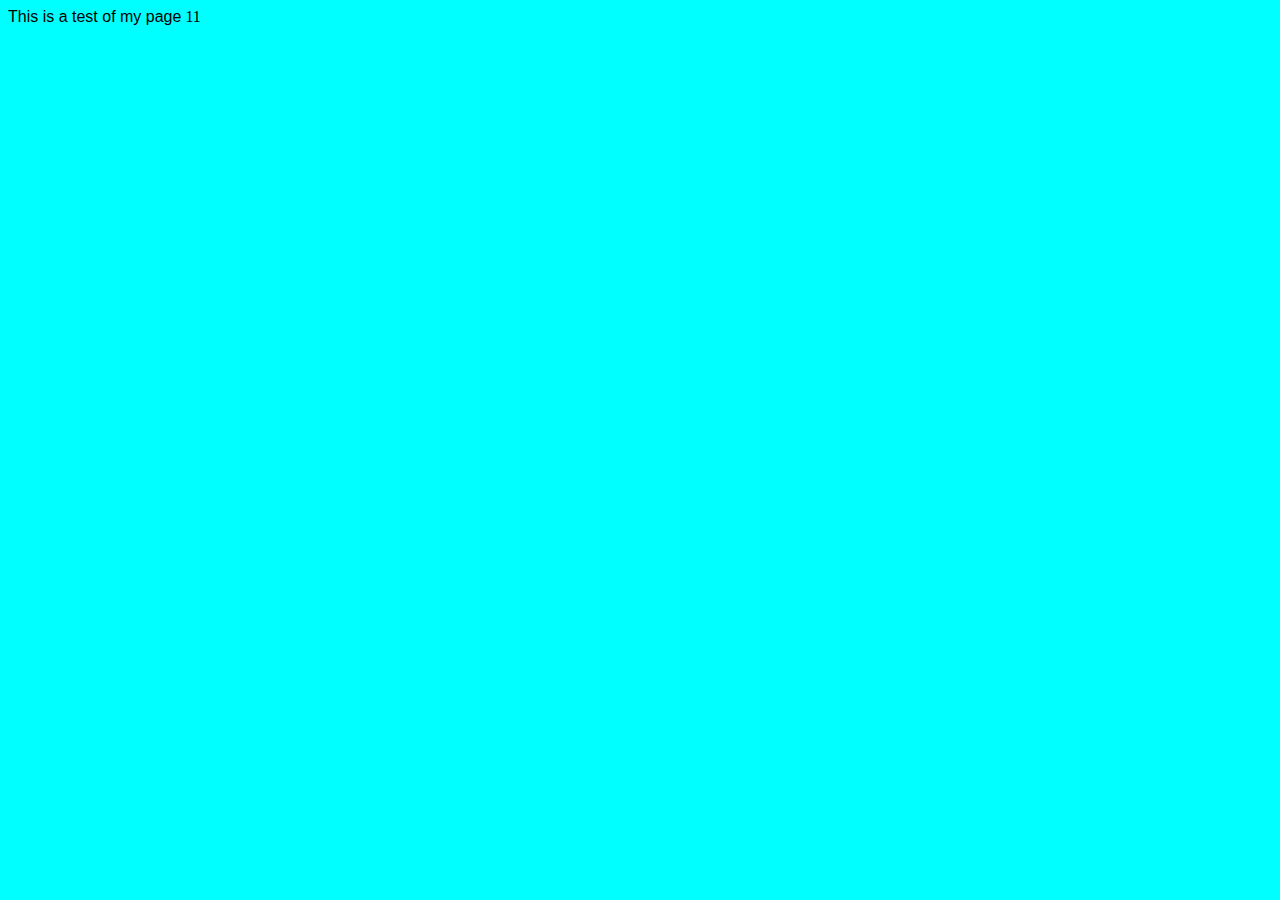
==== index.html @ 9ee438e1 "Add files via upload" ====
<!doctype html>
<html>
<head>
<title> CTEC3905 Assignment (Working Title) </title>
<link rel="stylesheet" href="style.css" type="text/css">
</head>

<body>
    <p1>This is a test of my page</p1>
    <script src="js.js"></script>
</body>
</html>
---- style.css ----
body {
    background-color: aqua;
}

p1 {
    font-family: sans-serif;
}
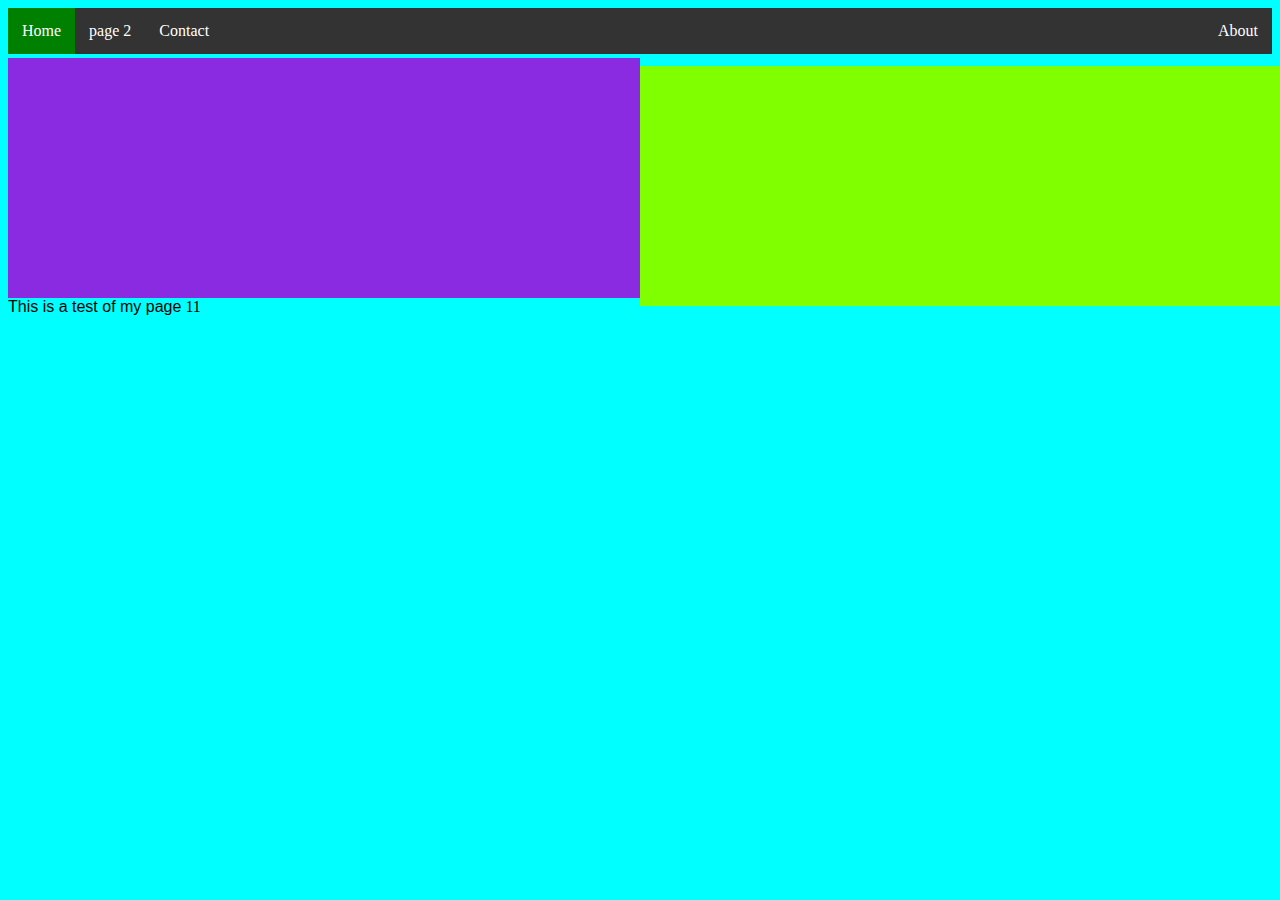
==== commit 50da8c14: "Added Navi bar" ====
--- a/index.html
+++ b/index.html
@@ -6,6 +6,18 @@
 </head>
 
 <body>
+    <div id="navi">
+        <ul>
+            <li><a class="active" href="index.html">Home</a></li>
+            <li><a href="test.html">page 2</a></li>
+            <li><a href="">Contact</a></li>
+            <li style="float:right"><a href="About">About</a></li>
+        </ul>
+    </div>
+    <div id="left">
+    </div>
+    <div id="right">
+    </div>
     <p1>This is a test of my page</p1>
     <script src="js.js"></script>
 </body>
--- a/style.css
+++ b/style.css
@@ -4,4 +4,53 @@
 
 p1 {
     font-family: sans-serif;
+}
+
+#navi {
+    height: 50px;
+    width: auto;
+    background-color: transparent;
+}
+
+#left {
+    height:240px;
+    width: 50%;
+    background-color: blueviolet;
+}
+
+#right {
+    position: absolute;
+    height: 240px;
+    width: 710px;
+    top:66px;
+    left: 50%;
+    background-color: chartreuse;
+}
+
+ul {
+    list-style-type: none;
+    margin: 0;
+    padding: 0;
+    overflow: hidden;
+    background-color: #333
+}
+
+li {
+    float: left;
+}
+
+li a {
+    display: block;
+    color: white;
+    text-align: center;
+    padding: 14px;
+    text-decoration: none;
+}
+
+li a:hover {
+    background-color: #111;
+}
+
+.active {
+    background-color: green;
 }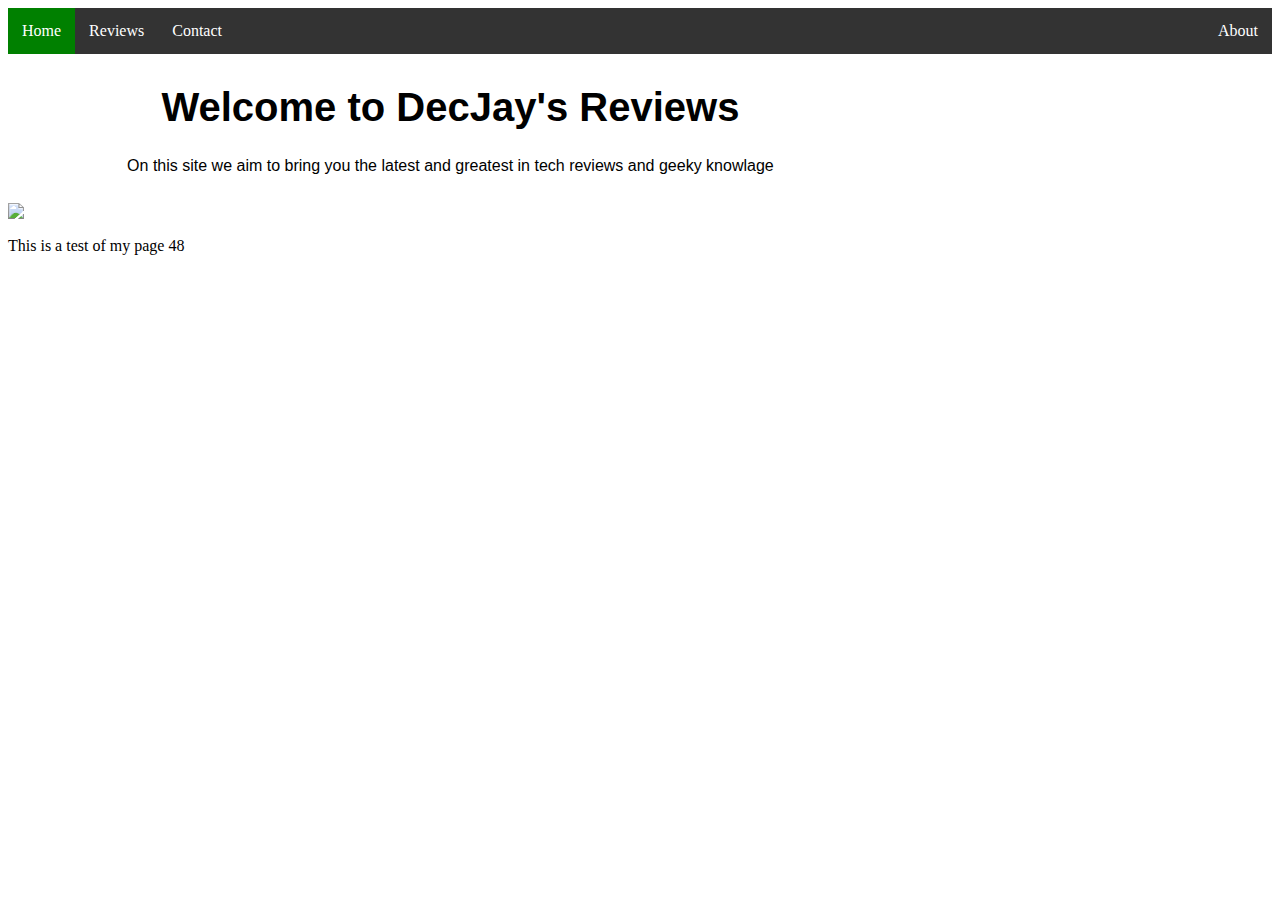
==== commit 4c7a5fb0: "Add files via upload" ====
--- a/index.html
+++ b/index.html
@@ -1,7 +1,7 @@
 <!doctype html>
 <html>
 <head>
-<title> CTEC3905 Assignment (Working Title) </title>
+<title> DecJay's Reviews </title>
 <link rel="stylesheet" href="style.css" type="text/css">
 </head>
 
@@ -9,14 +9,28 @@
     <div id="navi">
         <ul>
             <li><a class="active" href="index.html">Home</a></li>
-            <li><a href="test.html">page 2</a></li>
-            <li><a href="">Contact</a></li>
-            <li style="float:right"><a href="About">About</a></li>
+            <li><a href="reviews.html">Reviews</a></li>
+            <li><a href="contact.html">Contact</a></li>
+            <li style="float:right"><a href="about.html">About</a></li>
         </ul>
     </div>
+    
+
     <div id="left">
+        <h1>Welcome to DecJay's Reviews</h1>
+        <p>On this site we aim to bring you the latest and greatest in tech reviews and geeky knowlage</p>
+        <img src="image/HKG12.jpeg" height="200px">
+        <div class="dropdown">
+            <span>Mouse Over me</span>
+            <div class="dropdown-content">
+                <li><a href="about.html">hello</a></li>
+                <li>Hello World</li>
+                <li>test</li>
+            </div>
+        </div>
     </div>
     <div id="right">
+        <p></p>
     </div>
     <p1>This is a test of my page</p1>
     <script src="js.js"></script>
--- a/style.css
+++ b/style.css
@@ -1,9 +1,29 @@
 body {
-    background-color: aqua;
+    background-color:transparent;
 }
 
-p1 {
+p {
     font-family: sans-serif;
+    text-align: center;
+}
+
+h1 {
+    font-family: sans-serif;
+    text-align: center;
+    font-size: 40px;
+    color: black;
+}
+
+h2 {
+    font-family: sans-serif;
+    text-align: center;
+    font-size: 30px;
+}
+
+h3 {
+    font-family: sans-serif;
+    text-align: center;
+    font-size: 25px;
 }
 
 #navi {
@@ -13,18 +33,33 @@
 }
 
 #left {
-    height:240px;
-    width: 50%;
-    background-color: blueviolet;
+    height:100%;
+    width: 70%;
+    background-color: transparent;
 }
 
 #right {
-    position: absolute;
-    height: 240px;
-    width: 710px;
-    top:66px;
-    left: 50%;
-    background-color: chartreuse;
+    position:absolute;
+    left:70%;
+    height:240px;
+    width: 29%;
+    top: 60px;
+    background-color: transparent;
+}
+
+#center {
+    position:absolute;
+    left:100px;
+    top:80px;
+    width: 80%;
+    height:auto;
+    background-color: transparent;
+}
+
+#map {
+    width: 99%;
+    height: 400px;
+    background-color: gray;
 }
 
 ul {
@@ -39,7 +74,7 @@
     float: left;
 }
 
-li a {
+li a, .dropdown {
     display: block;
     color: white;
     text-align: center;
@@ -47,10 +82,50 @@
     text-decoration: none;
 }
 
+
 li a:hover {
-    background-color: #111;
+    background-color:forestgreen;
+}
+
+li.dropdown {
+    display: inline-block;
+}
+
+.dropbtn {
+    background-color: #333;
+    color: white;
+    padding: 16px;
+    font-size: 16px;
+    border: none;
+    cursor: pointer;
 }
 
 .active {
     background-color: green;
+}
+
+.dropdown {
+    position: relative;
+    display: inline-block;
+}
+
+.dropdown-content {
+    display: none;
+    position: absolute;
+    background-color: antiquewhite;
+    min-width: 160px;
+    box-shadow: 0px 8px 16px 0px rgba (0,0,0,0.2);
+    padding 12px 16px;
+    z-index: 1;
+}
+
+.dropdown-content a {
+    color: black;
+    padding: 12px; 16px;
+    text-decoration: none;
+    display: block;
+}
+
+.dropdown:hover .dropdown-content {
+    display:block;
 }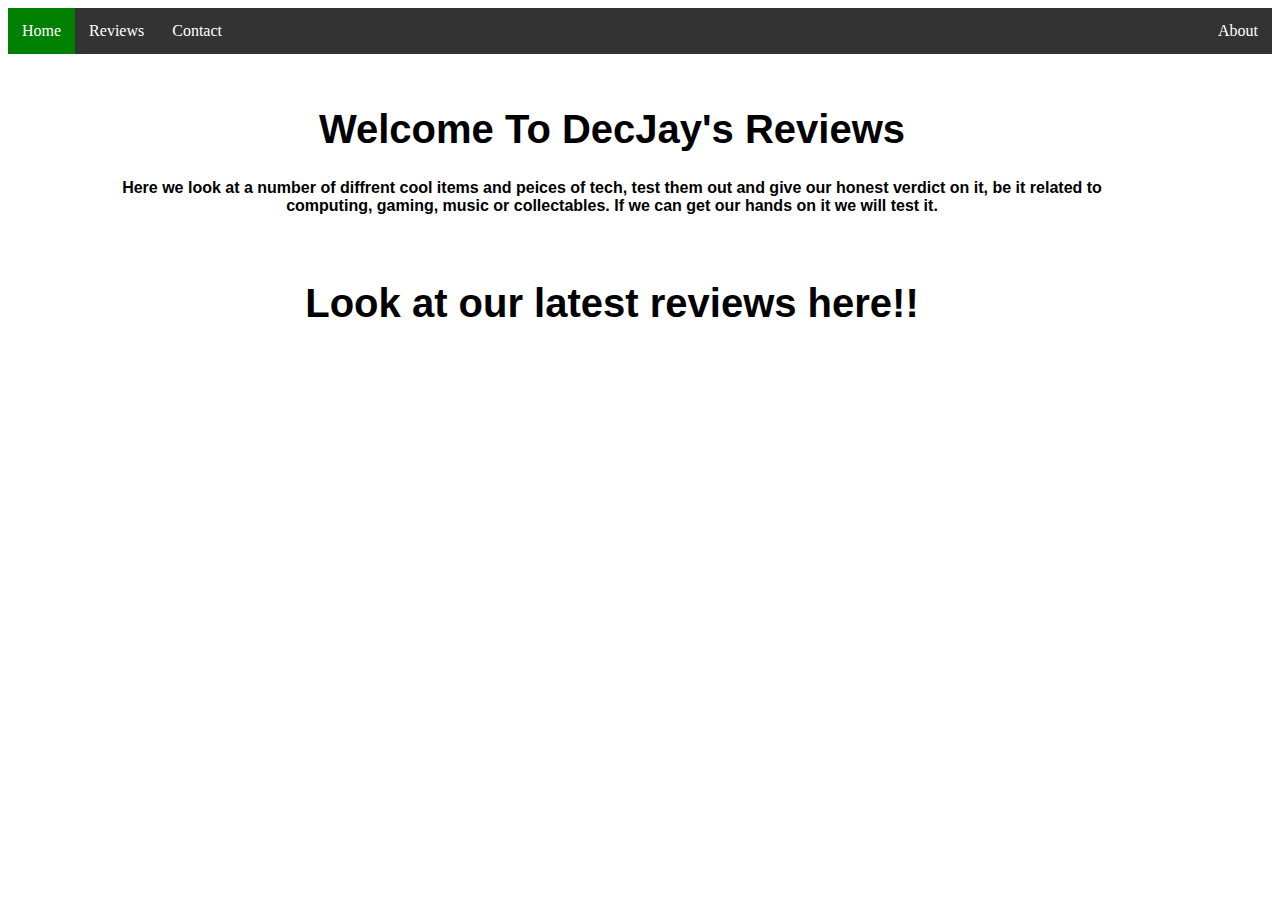
==== commit 1a67df23: "Add files via upload" ====
--- a/index.html
+++ b/index.html
@@ -16,23 +16,15 @@
     </div>
     
 
-    <div id="left">
-        <h1>Welcome to DecJay's Reviews</h1>
-        <p>On this site we aim to bring you the latest and greatest in tech reviews and geeky knowlage</p>
-        <img src="image/HKG12.jpeg" height="200px">
-        <div class="dropdown">
-            <span>Mouse Over me</span>
-            <div class="dropdown-content">
-                <li><a href="about.html">hello</a></li>
-                <li>Hello World</li>
-                <li>test</li>
-            </div>
-        </div>
+    <div id="center">
+        
+    <h1>Welcome To DecJay's Reviews</h1>
+    <h4>Here we look at a number of diffrent cool items and peices of tech, test them out and give our honest verdict on it, be it related to computing, gaming, music or collectables. If we can get our hands on it we will test it.</h4>
+        <br/>
+        <h1>Look at our latest reviews here!!</h1>
+        
     </div>
-    <div id="right">
-        <p></p>
-    </div>
-    <p1>This is a test of my page</p1>
-    <script src="js.js"></script>
+    
+    
 </body>
 </html>--- a/style.css
+++ b/style.css
@@ -26,6 +26,11 @@
     font-size: 25px;
 }
 
+h4 {
+    font-family: sans-serif;
+    text-align: center;
+}
+
 #navi {
     height: 50px;
     width: auto;
@@ -36,6 +41,23 @@
     height:100%;
     width: 70%;
     background-color: transparent;
+}
+
+#aboutleft {
+    top:60px;
+    position: absolute;
+    height:auto;
+    width: 30%;
+    background-color: transparent;
+}
+
+#aboutright {
+    top:60px;
+    position: absolute;
+    height:auto;
+    width:68%;
+    left: 31%;
+    background-color: blueviolet;
 }
 
 #right {
@@ -128,4 +150,27 @@
 
 .dropdown:hover .dropdown-content {
     display:block;
+}
+
+#me {
+    box-shadow: 8px, 8px, 10px, #aaa;
+    border-radius: 100%;
+}
+
+#saul {
+    box-shadow: 8px, 8px, 10px, #aaa;
+    border-radius: 100%;
+}
+
+input {
+    width: 85%;
+}
+
+input [type=button], input [type=submit], input [type=reset] {
+    background-color: black;
+    
+}
+
+textarea {
+    background-color: #f8f8f8;
 }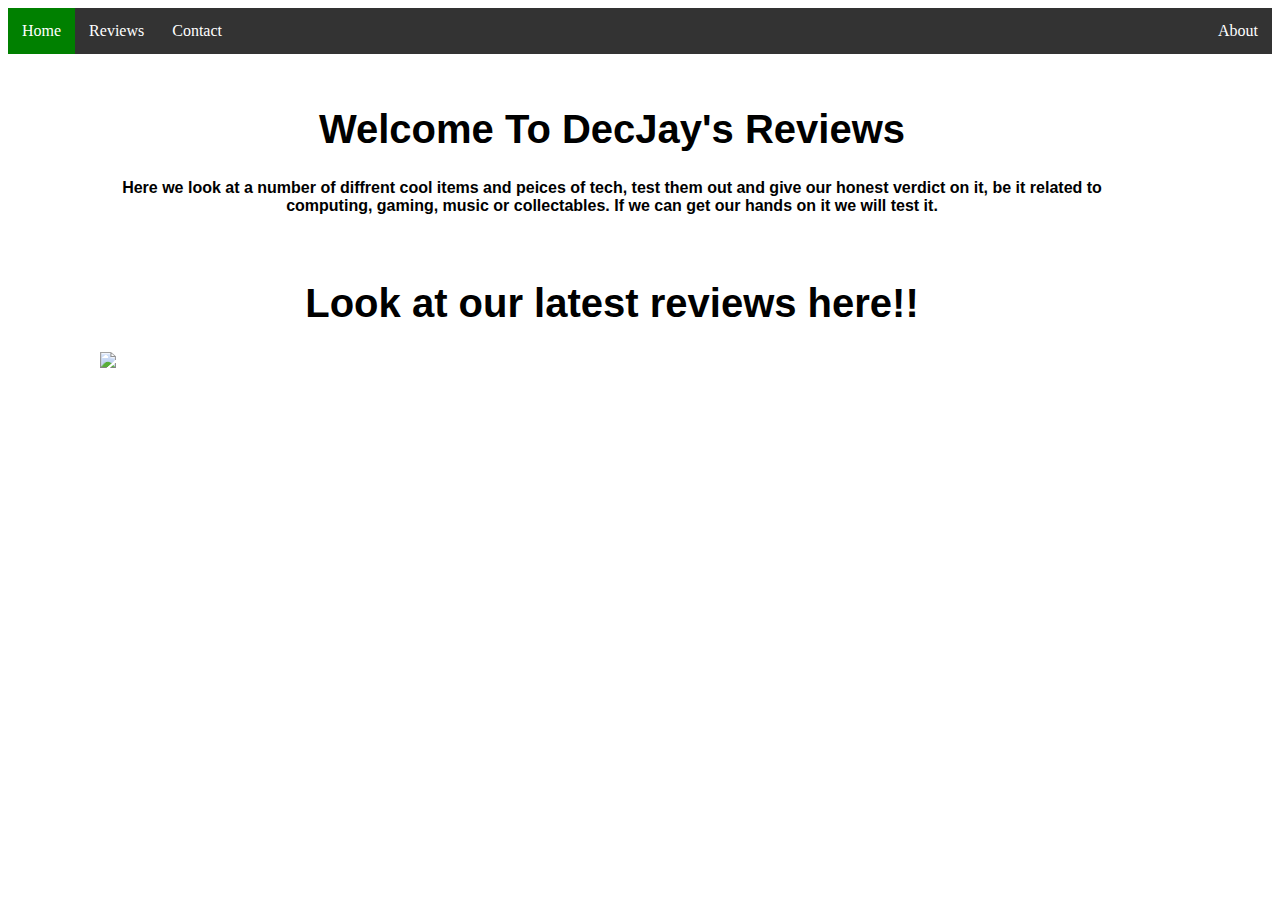
==== commit 8187a458: "Add files via upload" ====
--- a/index.html
+++ b/index.html
@@ -3,6 +3,7 @@
 <head>
 <title> DecJay's Reviews </title>
 <link rel="stylesheet" href="style.css" type="text/css">
+
 </head>
 
 <body>
@@ -22,6 +23,11 @@
     <h4>Here we look at a number of diffrent cool items and peices of tech, test them out and give our honest verdict on it, be it related to computing, gaming, music or collectables. If we can get our hands on it we will test it.</h4>
         <br/>
         <h1>Look at our latest reviews here!!</h1>
+        <a href="reviews.html"><img class="home" src="image/HKG12.jpeg" height="300px">
+        <img class="home" src="image/Thustmaster.jpeg" height="300px">
+        <img class="home" src="image/HKNU2_AV1.jpeg" height="300px">
+        </a>
+        <script src="sliderauto.js"></script>
         
     </div>
     
--- a/style.css
+++ b/style.css
@@ -1,5 +1,5 @@
 body {
-    background-color:transparent;
+    background-color: transparent;
 }
 
 p {
@@ -57,7 +57,7 @@
     height:auto;
     width:68%;
     left: 31%;
-    background-color: blueviolet;
+    background-color: transparent;
 }
 
 #right {
@@ -155,22 +155,38 @@
 #me {
     box-shadow: 8px, 8px, 10px, #aaa;
     border-radius: 100%;
+    -webkit-transition: -webkit-transform .8s ease-in-out;
+            transition:         transform .8s ease-in-out;
+}
+
+#me:hover {
+    -webkit-transform: rotate(360deg);
+            transform: rotate(360deg);
 }
 
 #saul {
     box-shadow: 8px, 8px, 10px, #aaa;
     border-radius: 100%;
+    -webkit-transition: -webkit-transform .8s ease-in-out;
+            transition:         transform .8s ease-in-out;
+}
+
+#saul:hover {
+    -webkit-transform: rotate(360deg);
+            transform: rotate(360deg);
 }
 
 input {
     width: 85%;
+    padding:12px 20px;
+    margin: 8px; 0;
+    box-sizing: border-box;
+    border: 2px solid red;
+    border-radius: 4pc;
 }
 
-input [type=button], input [type=submit], input [type=reset] {
-    background-color: black;
-    
-}
-
-textarea {
-    background-color: #f8f8f8;
+image/Thustmaster.jpeg.displayed {
+    display: block;
+    margin-left: auto; 
+    margin-right: auto;
 }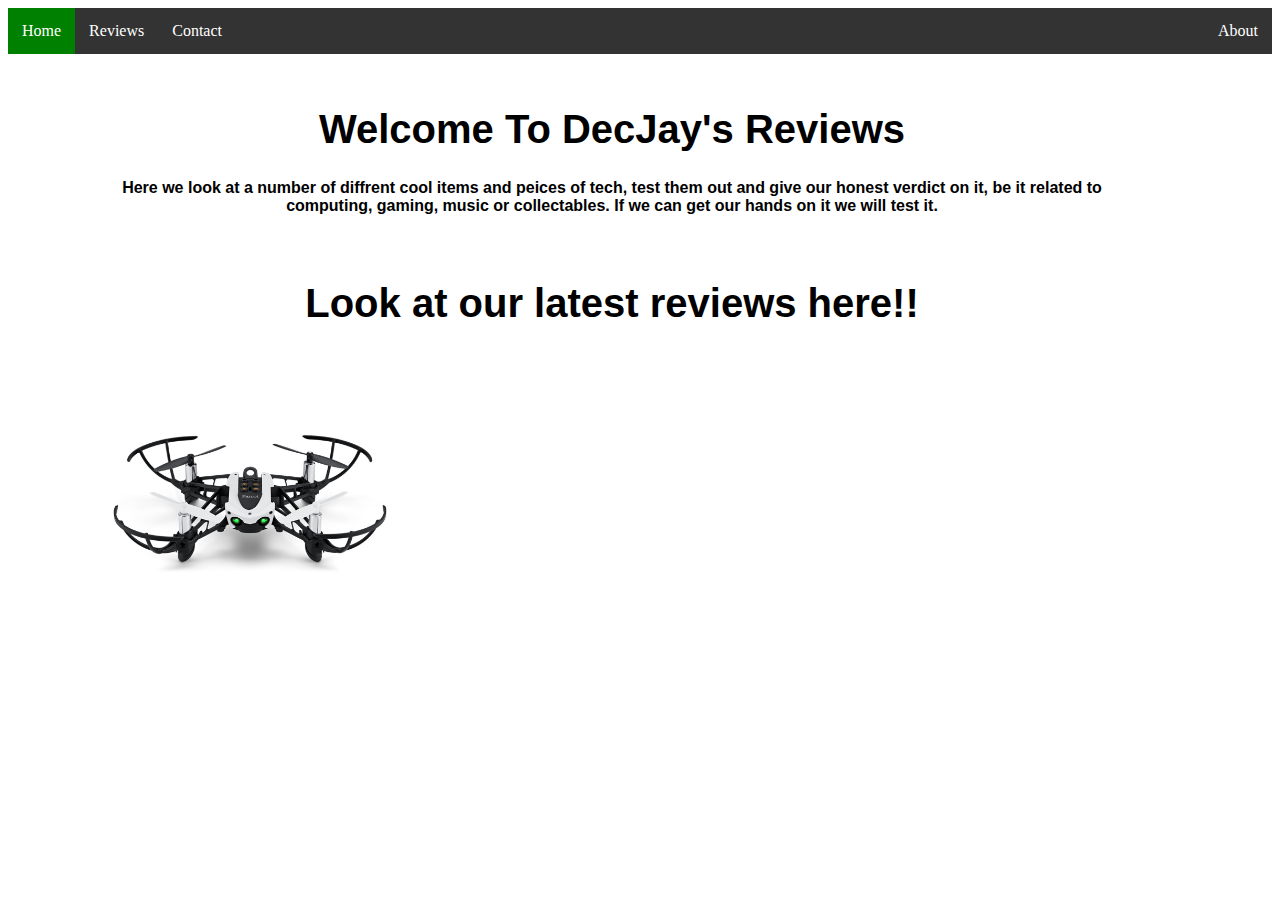
==== commit 291aceed: "Add files via upload" ====
--- a/index.html
+++ b/index.html
@@ -23,9 +23,9 @@
     <h4>Here we look at a number of diffrent cool items and peices of tech, test them out and give our honest verdict on it, be it related to computing, gaming, music or collectables. If we can get our hands on it we will test it.</h4>
         <br/>
         <h1>Look at our latest reviews here!!</h1>
-        <a href="reviews.html"><img class="home" src="image/HKG12.jpeg" height="300px">
-        <img class="home" src="image/Thustmaster.jpeg" height="300px">
-        <img class="home" src="image/HKNU2_AV1.jpeg" height="300px">
+        <a href="reviews.html"><img class="home" src="HKG12.jpeg" height="300px">
+        <img class="home" src="Thustmaster.jpeg" height="300px">
+        <img class="home" src="HKNU2_AV1.jpeg" height="300px">
         </a>
         <script src="sliderauto.js"></script>
         
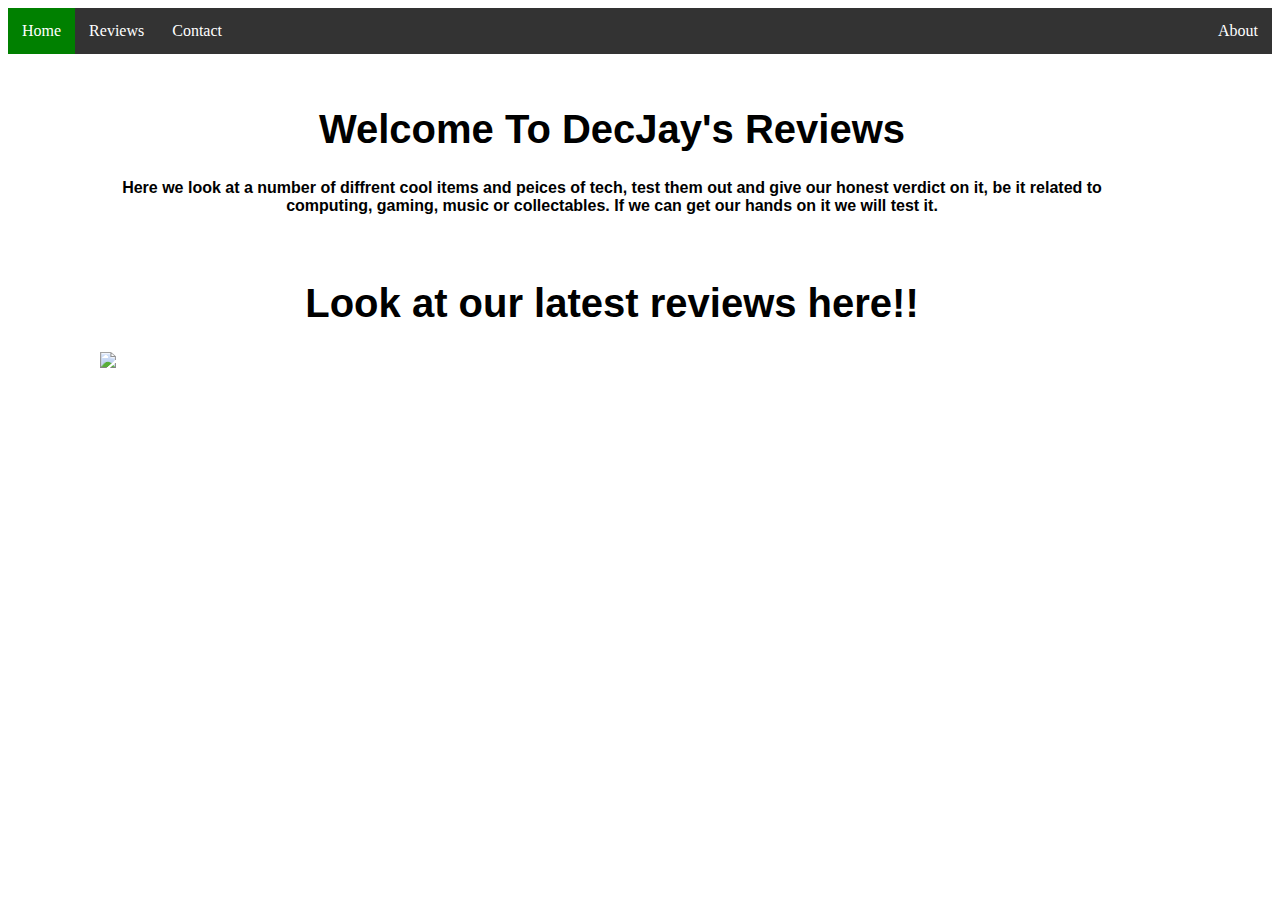
==== commit 9a09a53f: "Add files via upload" ====
--- a/index.html
+++ b/index.html
@@ -23,9 +23,10 @@
     <h4>Here we look at a number of diffrent cool items and peices of tech, test them out and give our honest verdict on it, be it related to computing, gaming, music or collectables. If we can get our hands on it we will test it.</h4>
         <br/>
         <h1>Look at our latest reviews here!!</h1>
-        <a href="reviews.html"><img class="home" src="HKG12.jpeg" height="300px">
+        <a href="reviews.html"><img class="home" src="image/HKG12.jpeg" height="300px">
         <img class="home" src="Thustmaster.jpeg" height="300px">
         <img class="home" src="HKNU2_AV1.jpeg" height="300px">
+        <img class="home" src="image/minidrone_hello.jpeg" height="300px">
         </a>
         <script src="sliderauto.js"></script>
         
